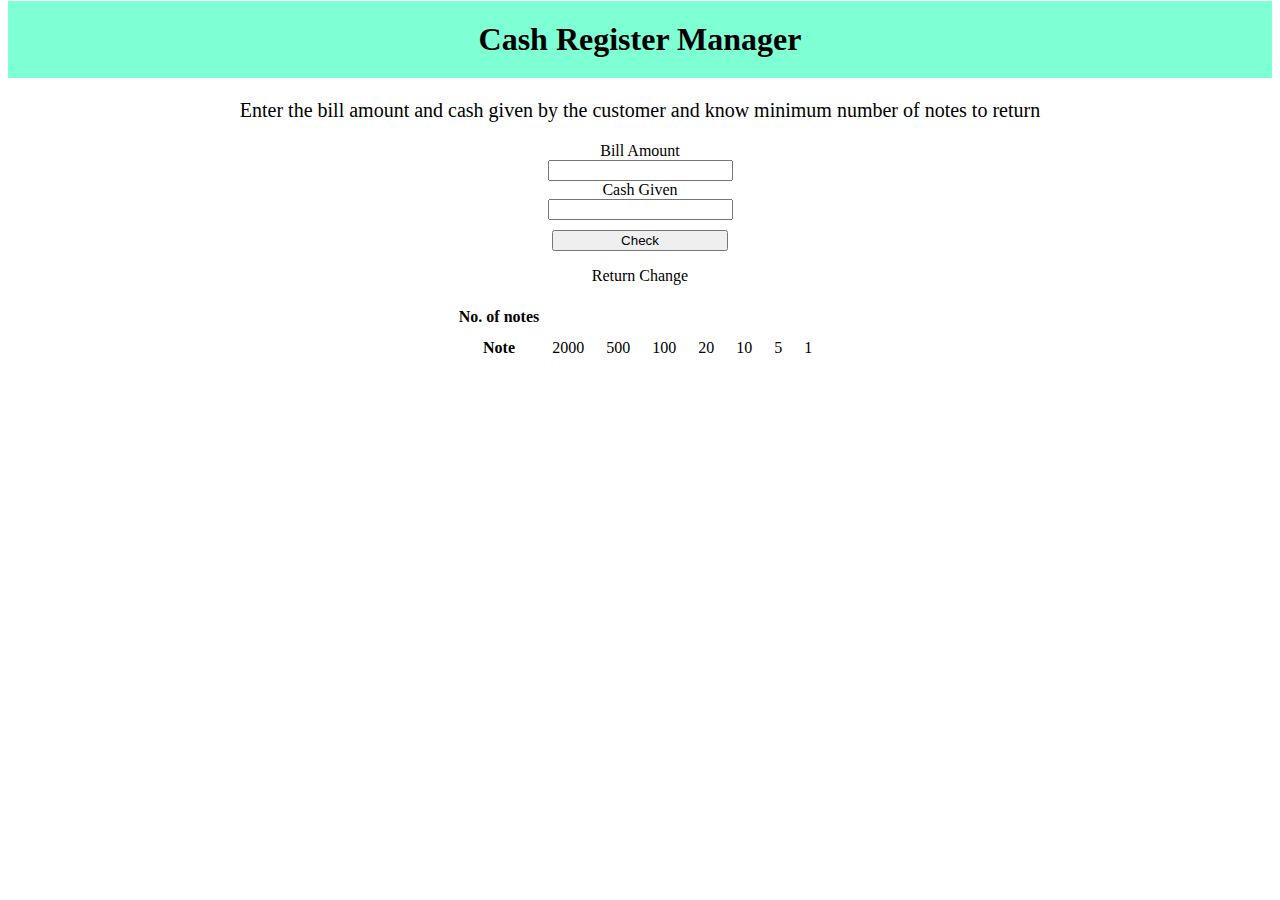
==== cash-register/index.html @ 5f39aa69 "final commit" ====
<!DOCTYPE html>
<html lang="en">
<head>
    <meta charset="UTF-8">
    <meta http-equiv="X-UA-Compatible" content="IE=edge">
    <meta name="viewport" content="width=device-width, initial-scale=1.0">
    <title>Cash Register</title>
    <style>
        h1,p,div{
            text-align: center;
        }
        label,input{
            display:block;
        }
        input{
            margin: auto;
        }
        button{
            width:11rem;
            margin-top:10px;
        }
        .description{

            font-size: 20px;
            font-weight: 500;
        }
        .change-table{
            margin:auto;
            margin-top: 20px;
        }
        td{
            padding:10px;
        }
        h1{
            background-color: aquamarine;
            padding:20px;
            margin-top:-7px;
        }
    </style>
</head>
<body>
    <div class="container">
        <h1 class = "heading">Cash Register Manager</h1>
        <p class = "description">Enter the bill amount and cash given by the customer and know minimum number of notes to return</p>
        <label for = "bill-amount">Bill Amount</label>
        <input id = "bill-amount" type = "text" />
        <label for = "cash-given">Cash Given</label>
        <input id = "cash-given" type = "text" />
        <button id = "check-button">Check</button>
        <p id="error-message">
            
        </p>
        <table class = "change-table">
            <div>Return Change</div>
            <tr>
                <th>No. of notes</th>
                <td class="no-of-notes"></td>
                <td class="no-of-notes"></td>
                <td class="no-of-notes"></td>
                <td class="no-of-notes"></td>
                <td class="no-of-notes"></td>
                <td class="no-of-notes"></td>
                <td class="no-of-notes"></td>
            </tr>
            <tr>
                <th>Note</th>
                <td>2000</td>
                <td>500</td>
                <td>100</td>
                <td>20</td>
                <td>10</td>
                <td>5</td>
                <td>1</td>
            </tr>
        </table>
    </div>
    <script src = "script.js"></script>
</body>

</html>
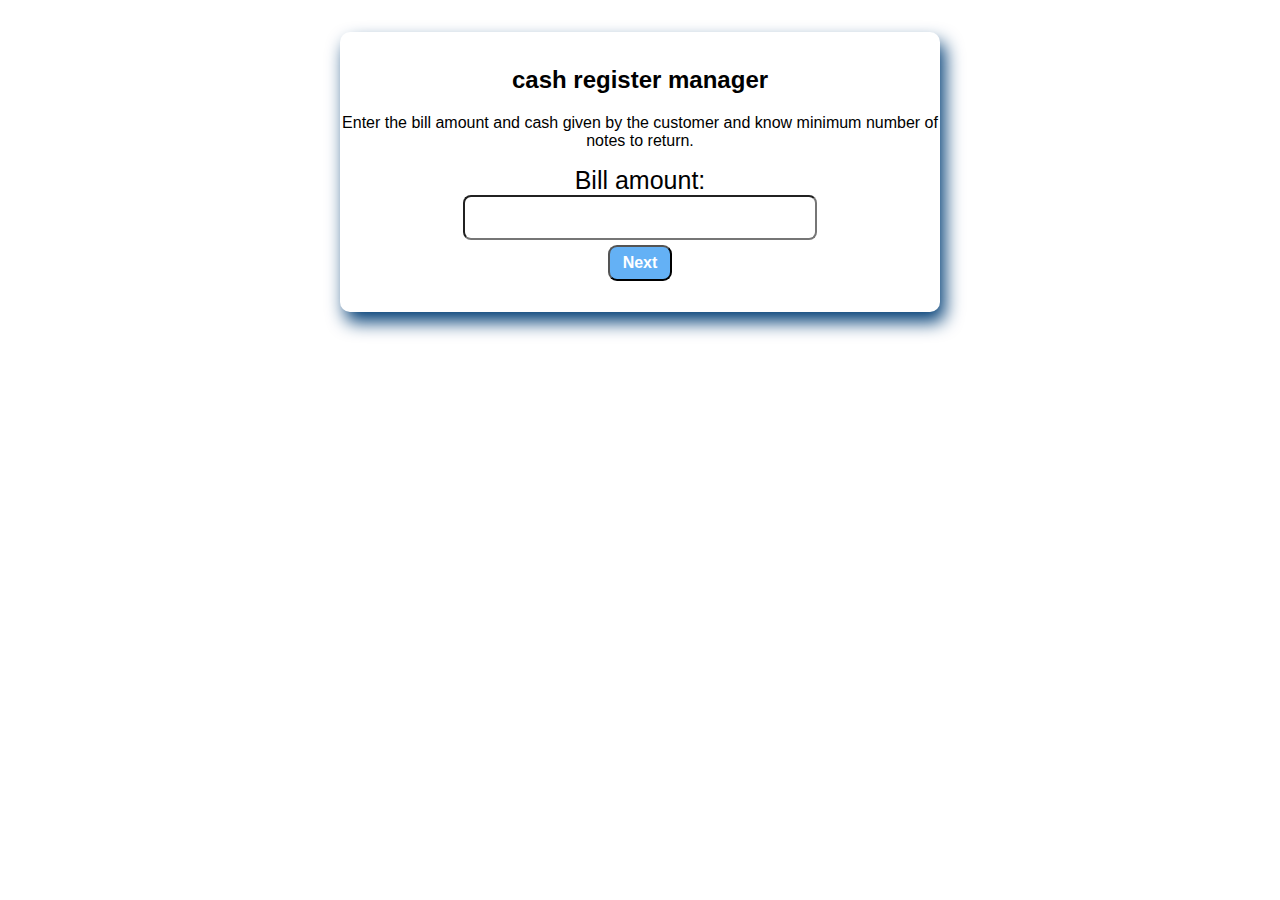
==== commit f1878127: "Final Commit" ====
--- a/cash-register/index.html
+++ b/cash-register/index.html
@@ -4,77 +4,129 @@
     <meta charset="UTF-8">
     <meta http-equiv="X-UA-Compatible" content="IE=edge">
     <meta name="viewport" content="width=device-width, initial-scale=1.0">
-    <title>Cash Register</title>
+    <title>cash register</title>
     <style>
-        h1,p,div{
-            text-align: center;
-        }
-        label,input{
-            display:block;
-        }
-        input{
-            margin: auto;
-        }
-        button{
-            width:11rem;
-            margin-top:10px;
-        }
-        .description{
+      
 
-            font-size: 20px;
-            font-weight: 500;
-        }
-        .change-table{
-            margin:auto;
-            margin-top: 20px;
-        }
-        td{
-            padding:10px;
-        }
-        h1{
-            background-color: aquamarine;
-            padding:20px;
-            margin-top:-7px;
-        }
+body {
+    margin-top: 2rem;
+    font-family: 'Poppins', sans-serif;
+    text-align: center;
+}
+
+
+.container {
+       
+        width: 95%;
+        max-width: 600px;
+        margin: auto;
+        padding: 0.9rem 0rem;
+        border-radius: 10px;
+        box-shadow: 5px 10px 18px #003e76;
+        align-items: center;
+}
+
+.billEnter label{
+    margin-top: auto;
+    font-size: 25px;
+}
+
+.cashEnter label{
+    margin-top: 1rem;
+    font-size: 25px;
+
+}
+
+.billEnter input{
+    padding: 10px;
+    border-radius: 8px;
+    width: 55%;
+    font-size: large;
+}
+
+.cashEnter input{
+    padding: 10px;
+    border-radius: 8px;
+    width: 55%;
+    font-size: large;
+}
+
+.button{
+    display: block;
+    background-color: #64b1f5;
+    padding: 7px 10px;
+    color: white;
+    margin: auto;
+    width: 4rem;
+    margin-top: 5px;
+    font-size: 16px;
+    font-weight: bold;
+    border-color: black;
+    border-radius: 9px;
+}
+
+
+.tableChange{
+    margin: auto;
+}
+.outputEnter table,th,td{
+    padding: 0.6rem;
+    border: 1px solid black;
+    border-collapse: collapse;
+}
     </style>
+    <link rel="stylesheet" href="style.css">
 </head>
 <body>
     <div class="container">
-        <h1 class = "heading">Cash Register Manager</h1>
-        <p class = "description">Enter the bill amount and cash given by the customer and know minimum number of notes to return</p>
-        <label for = "bill-amount">Bill Amount</label>
-        <input id = "bill-amount" type = "text" />
-        <label for = "cash-given">Cash Given</label>
-        <input id = "cash-given" type = "text" />
-        <button id = "check-button">Check</button>
-        <p id="error-message">
-            
-        </p>
-        <table class = "change-table">
-            <div>Return Change</div>
-            <tr>
-                <th>No. of notes</th>
-                <td class="no-of-notes"></td>
-                <td class="no-of-notes"></td>
-                <td class="no-of-notes"></td>
-                <td class="no-of-notes"></td>
-                <td class="no-of-notes"></td>
-                <td class="no-of-notes"></td>
-                <td class="no-of-notes"></td>
-            </tr>
-            <tr>
-                <th>Note</th>
-                <td>2000</td>
-                <td>500</td>
-                <td>100</td>
-                <td>20</td>
-                <td>10</td>
-                <td>5</td>
-                <td>1</td>
-            </tr>
-        </table>
+        <h2 class="heading">cash register manager</h2>
+        <p class="dis">Enter the bill amount and cash given by the customer and know minimum number of notes to return.</p>
+
+        <div class="billEnter">
+            <div>
+                <label for="billAmt">Bill amount:</label>
+            </div>
+            <input type="number" id="billAmt">
+            <button id="next" class="button">Next</button>
+        </div>
+
+        <div class="cashEnter">
+            <div>
+                <label for="amtGiven">Cash Given:</label>
+            </div>
+            <input type="number" id="amtGiven">
+            <button id="check" class="button">check</button>
+        </div>
+
+        <p id="message"></p>
+        <div class="outputEnter">
+    
+            <table class="tableChange">
+                <caption>Return Change:</caption>
+                <tr>
+                    <th>No of Notes</th>
+                    <td class="notesDisplay"></td>
+                    <td class="notesDisplay"></td>
+                    <td class="notesDisplay"></td>
+                    <td class="notesDisplay"></td>
+                    <td class="notesDisplay"></td>
+                    <td class="notesDisplay"></td>
+                    <td class="notesDisplay"></td>
+                </tr>
+                <tr>
+                    <th>Notes</th>
+                    <td>2000</td>
+                    <td>500</td>
+                    <td>100</td>
+                    <td>20</td>
+                    <td>10</td>
+                    <td>5</td>
+                    <td>1</td>
+                </tr>
+            </table>
+        </div>
     </div>
-    <script src = "script.js"></script>
+    <script src="script.js"></script>
 </body>
 
 </html>